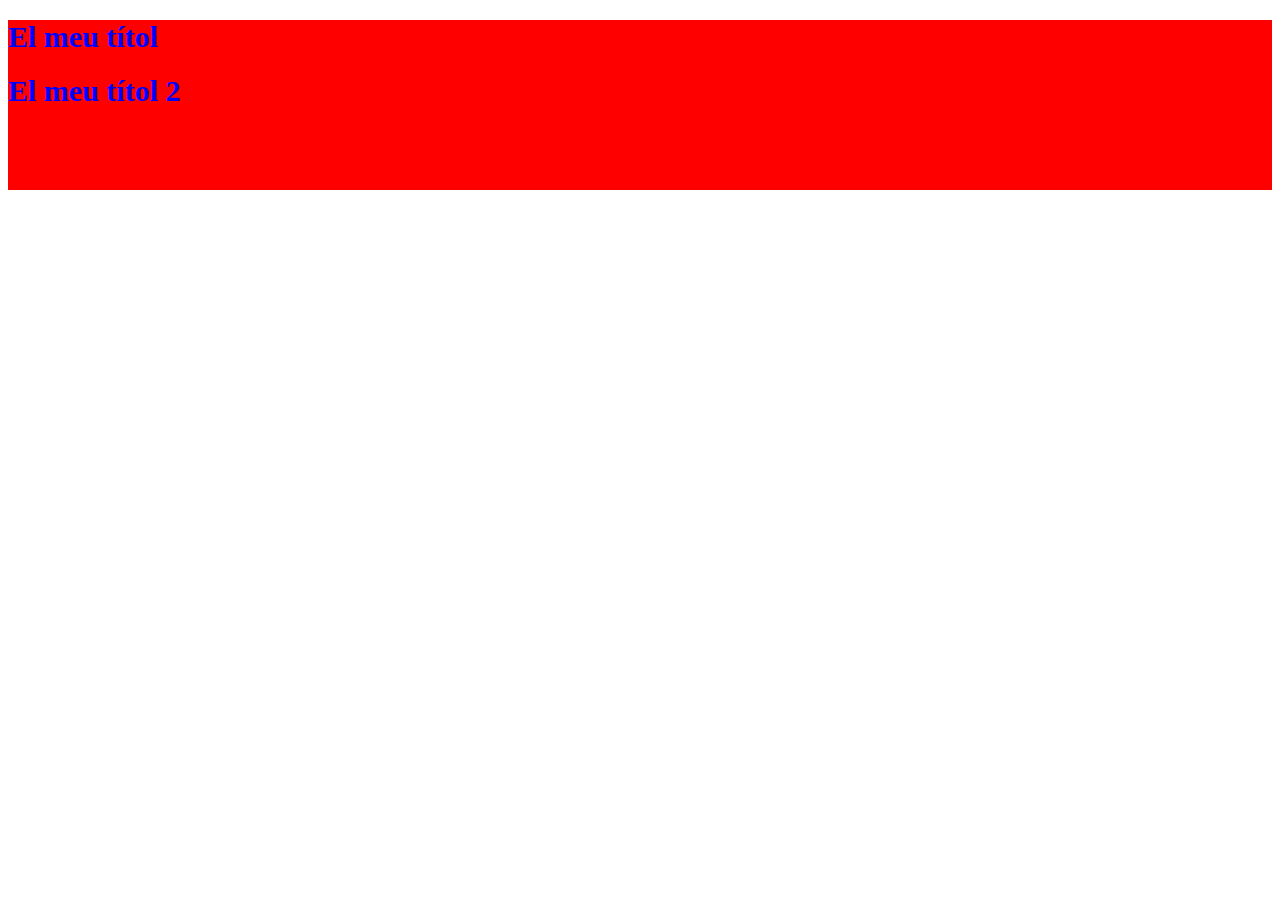
==== index.html @ 614cb42c "Add files via upload" ====
<!-- ESTRUCTURA HTML5 d'una web  -->
<!-- Li diem al document que és tipus HTML -->
<!DOCTYPE html>
<!-- Etiqueta "HTML" amb atribut "lang"-->
<html lang="ca">
  <!--L'etiqueta "head" no forma part de
  la visualització del la web, només de la configuració-->
  <head>
    <!-- "meta": normalment per configuració de SEO i caràters especials -->
    <meta charset="utf-8">
    <!-- Nom del titul de la web a la pestanya de la finestra -->
    <title>Web Cibernarium</title>
    <!-- LINK del arxiu "index.css"-->
    <link rel="stylesheet" href="css/index.css">
  </head>
  <!-- Tota la part del contingut visual de la web -->
  <body>
    <!-- Estructura correcta per HTML5-->
    <!-- capçalera-->
    <header>
      <h1>El meu títol </h1>
      <h1>El meu títol 2 </h1>
    </header>
  </body>
</html>
---- css/index.css ----
/*SELECTORES CSS */
/*Selector de etiqueta (directament amb
el nom de l'etiqueta del HTML)*/
header{ /*selector css*/
  height: 170px; /*Nom de la propietat : valor propietat*/
  background-color: red;
}
h1{
  color: blue;
  font-size: 30px;
}
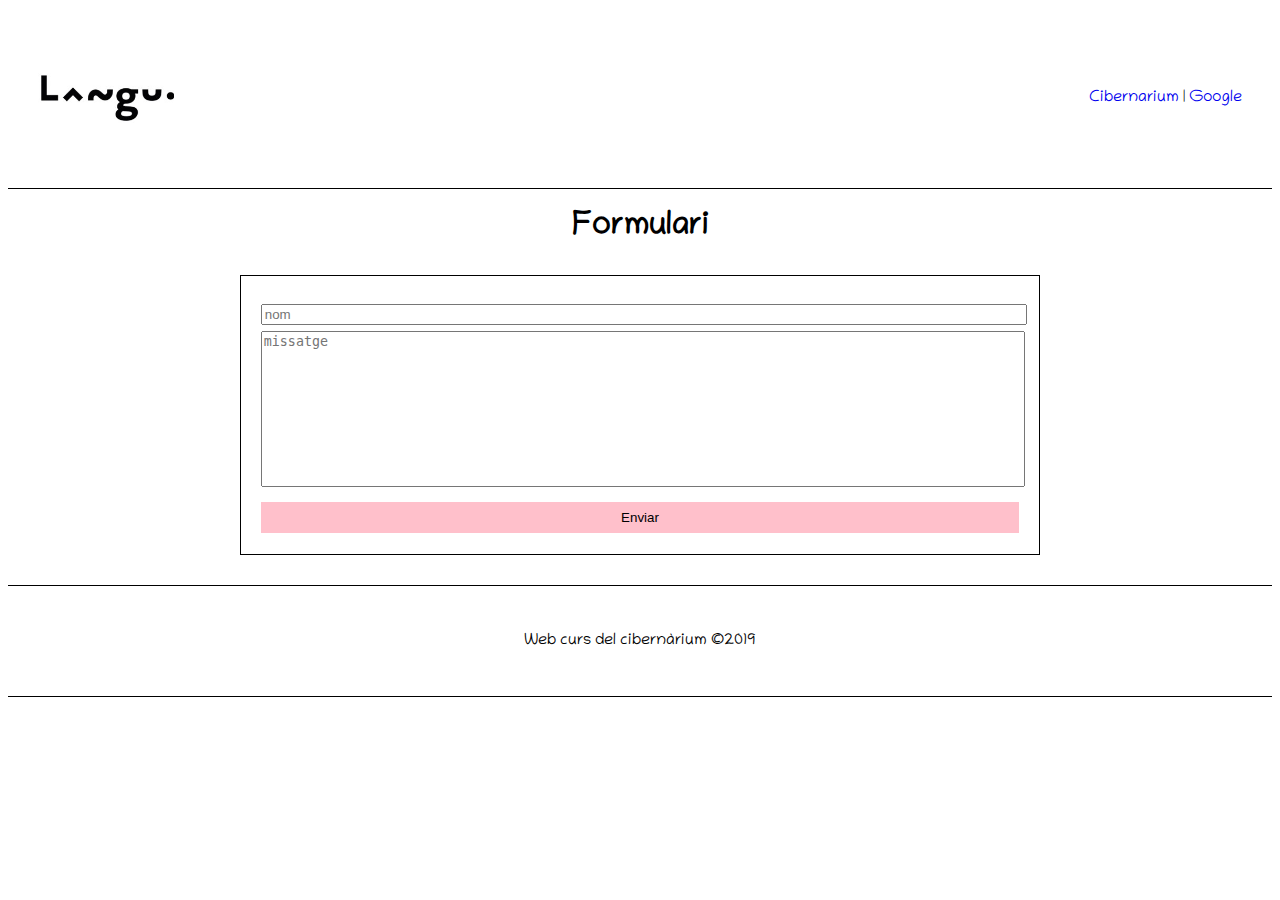
==== commit 62acb39f: "13:25 4-9-19" ====
--- a/index.html
+++ b/index.html
@@ -12,14 +12,30 @@
     <title>Web Cibernarium</title>
     <!-- LINK del arxiu "index.css"-->
     <link rel="stylesheet" href="css/index.css">
+    <link href="https://fonts.googleapis.com/css?family=Chilanka&display=swap" rel="stylesheet"><!--Google Fonts-->
+    <script src="js/index.js"></script><!--Link arxiu JS-->
   </head>
   <!-- Tota la part del contingut visual de la web -->
   <body>
     <!-- Estructura correcta per HTML5-->
     <!-- capçalera-->
     <header>
-      <h1>El meu títol </h1>
-      <h1>El meu títol 2 </h1>
+      <img src="img/logo.jpg" id="logo">
+      <nav><!--Elements de navegació amb etiquetes de links a-->
+        <a href="https://cibernarium.barcelonactiva.cat/">Cibernarium</a> |
+        <a href="https://www.google.com/">Google</a>
+      </nav>
     </header>
+    <main><!--Contingut central-->
+      <h1>Formulari<h1><!--Títol 1-->
+      <form onsubmit="return false" ><!--Formulari amb input text, text area i button-->
+        <input type="text" maxlength="25" placeholder="nom"id="nom"><!--onkeyup="validar()" decta quan deixes anar un butó-->
+        <textarea placeholder="missatge"></textarea>
+        <button onclick="validar()">Enviar</button><!--L'element botton té assignat 'onclick' què crida la funció de l'index.js-->
+      </form>
+    </main>
+    <footer><!--Contintut de peu de pàgina-->
+      <p>Web curs del cibernàrium &copy;2019</p>
+    </footer>
   </body>
 </html>
--- a/css/index.css
+++ b/css/index.css
@@ -1,11 +1,64 @@
+body{
+  font-family: 'Chilanka', cursive;
+  }
+/*CAPÇALERA*/
 /*SELECTORES CSS */
 /*Selector de etiqueta (directament amb
 el nom de l'etiqueta del HTML)*/
 header{ /*selector css*/
-  height: 170px; /*Nom de la propietat : valor propietat*/
-  background-color: red;
+  height: 120px; /*Nom de la propietat : valor propietat*/
+  /* background-color: #ebffff; */
+  border-bottom: 1px solid black;
+  /*Posicionament elements del Header*/
+  /*Display flex*/
+  display: flex;
+  justify-content: space-between;
+  align-items: center;/*Apliquem padding (marge interior)*/
+  padding: 30px;
 }
-h1{
-  color: blue;
-  font-size: 30px;
+a{
+  text-decoration: none; /*Treu el subratllat*/
 }
+a:hover{
+  text-decoration: underline;
+  color: black;
+}
+/*Efectes de butons*/
+/*fI CAPÇALERA*/
+/*Selector per ID amb el símbol #*/
+#logo{
+  widh: 50px;
+  height: 50px;
+}
+/*INICI CONTINGUT PRINCIPAL*/
+main{
+  text-align: center;
+}
+/*Estils del formulari*/
+form{
+  border: 1px solid black;
+  width: 60%; /* 2 valors: 1(adalt-abaix, dreta-esquerra)*/
+  padding: 20px;
+  margin:30px auto; /* Marge per centrar el form*/
+}
+/*Mides elements del form*/
+input, textarea, button {
+  width: 100%;
+}
+textarea {
+  resize: none;
+  height: 150px;
+}
+button{
+  background-color: pink;
+  padding: 8px;
+  border: 0px;
+}
+footer{
+  text-align: center;
+  color: black;
+  /*background-color: #403a3a;*/
+  border-top: 1px solid black;
+  border-bottom: 1px solid black;
+  padding: 30px;
+}
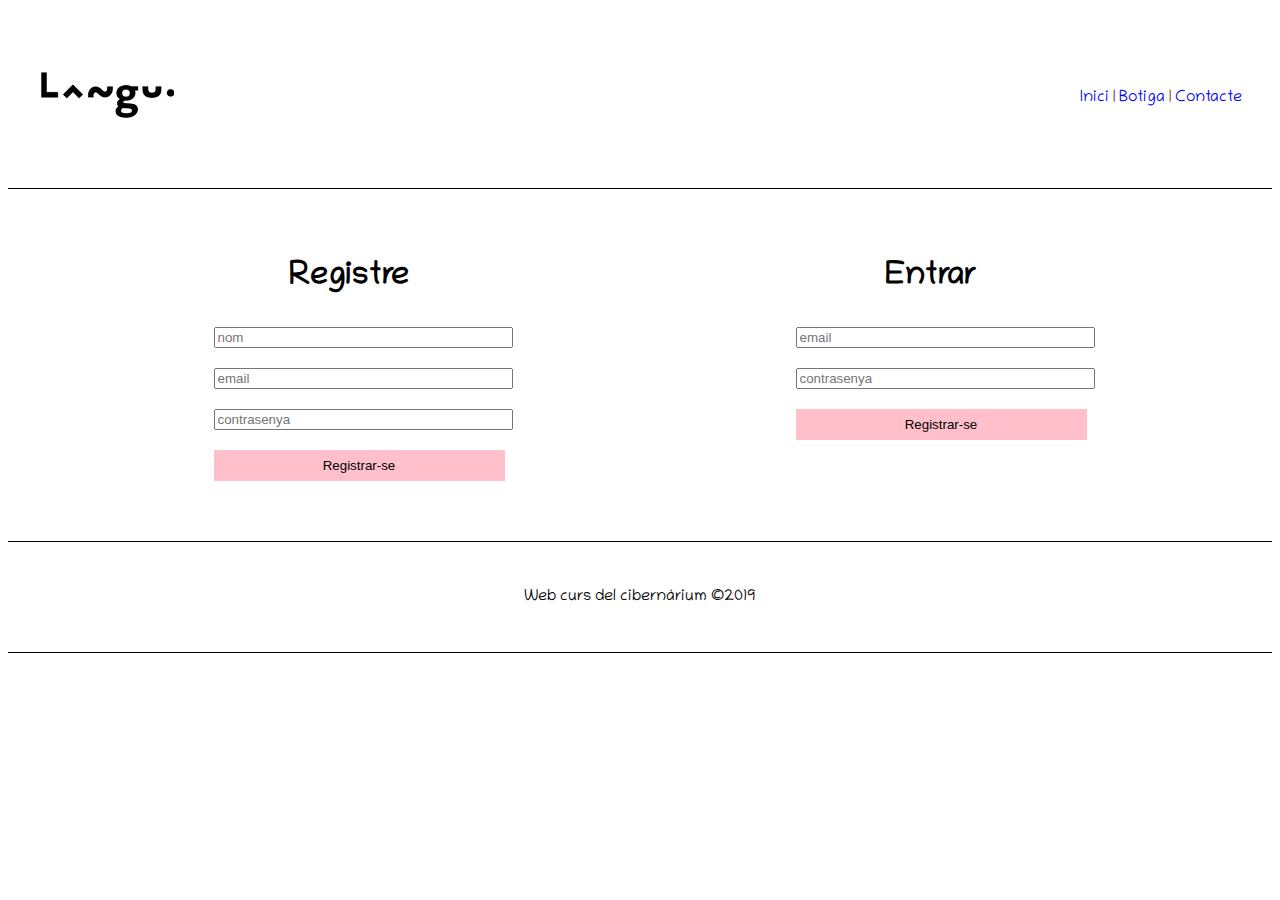
==== commit e18c92a0: "13:17 6-9-19" ====
--- a/index.html
+++ b/index.html
@@ -13,26 +13,36 @@
     <!-- LINK del arxiu "index.css"-->
     <link rel="stylesheet" href="css/index.css">
     <link href="https://fonts.googleapis.com/css?family=Chilanka&display=swap" rel="stylesheet"><!--Google Fonts-->
-    <script src="js/index.js"></script><!--Link arxiu JS-->
+    <script src="js/contacte.js"></script><!--Link arxiu JS-->
   </head>
   <!-- Tota la part del contingut visual de la web -->
   <body>
     <!-- Estructura correcta per HTML5-->
     <!-- capçalera-->
     <header>
-      <img src="img/logo.jpg" id="logo">
+      <a href="index.html"><img src="img/logo.jpg" id="logo"></a>
       <nav><!--Elements de navegació amb etiquetes de links a-->
-        <a href="https://cibernarium.barcelonactiva.cat/">Cibernarium</a> |
-        <a href="https://www.google.com/">Google</a>
+        <a href="index.html">Inici</a> |
+        <a href="tienda.html">Botiga</a> |
+        <a href="contacte.html">Contacte</a>
       </nav>
     </header>
     <main><!--Contingut central-->
-      <h1>Formulari<h1><!--Títol 1-->
-      <form onsubmit="return false" ><!--Formulari amb input text, text area i button-->
-        <input type="text" maxlength="25" placeholder="nom"id="nom"><!--onkeyup="validar()" decta quan deixes anar un butó-->
-        <textarea placeholder="missatge"></textarea>
-        <button onclick="validar()">Enviar</button><!--L'element botton té assignat 'onclick' què crida la funció de l'index.js-->
-      </form>
+      <div id="contenidor_index">
+        <form onsubmit="return fase;">
+          <h1>Registre</h1>
+          <input type="text" placeholder="nom">
+          <input type="email" placeholder="email">
+          <input type="password" placeholder="contrasenya">
+          <button>Registrar-se</button>
+        </form>
+        <form onsubmit="return fase;">
+          <h1>Entrar</h1>
+          <input type="email" placeholder="email">
+          <input type="password" placeholder="contrasenya">
+          <button>Registrar-se</button>
+        </form>
+      </div>
     </main>
     <footer><!--Contintut de peu de pàgina-->
       <p>Web curs del cibernàrium &copy;2019</p>
--- a/css/index.css
+++ b/css/index.css
@@ -33,26 +33,24 @@
 /*INICI CONTINGUT PRINCIPAL*/
 main{
   text-align: center;
+  margin: 50px;
 }
-/*Estils del formulari*/
+/*Fomrm de SignIN-OU*/
 form{
-  border: 1px solid black;
-  width: 60%; /* 2 valors: 1(adalt-abaix, dreta-esquerra)*/
-  padding: 20px;
-  margin:30px auto; /* Marge per centrar el form*/
+  width: 25%;
 }
-/*Mides elements del form*/
-input, textarea, button {
+  input, button {
   width: 100%;
-}
-textarea {
-  resize: none;
-  height: 150px;
-}
-button{
-  background-color: pink;
-  padding: 8px;
-  border: 0px;
+  margin: 10px;
+  }
+  button{
+    background-color: pink;
+    padding: 8px;
+    border: 0px;
+  }
+#contenidor_index{
+  display: flex;
+  justify-content: space-around;
 }
 footer{
   text-align: center;
